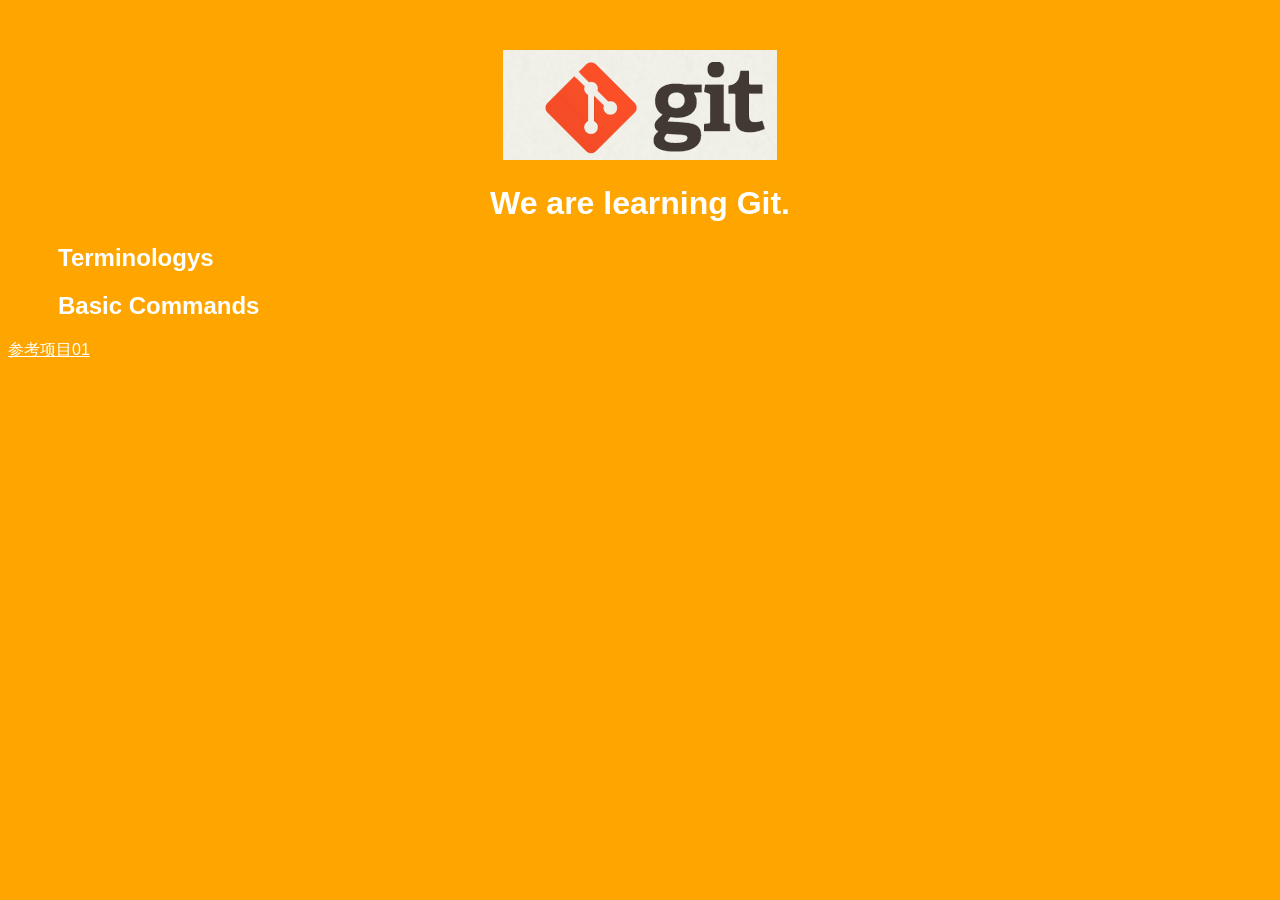
==== index.htm @ c5d49175 "Mv index.html to index.htm" ====
<!DOCTYPE html>
<html>
<head>
    <title>Git Demo</title>
    <link rel="stylesheet" type="text/css" href="styles/style.css">
</head>
<body>
    <header>
        <img id="header-img" src="images/git-logo.png">
        <h1 id='header-words'>We are learning Git.</h1> 
    </header>

    <section>
        <div class="accordion"><h1>Terminologys</h1></div>
            <div class="panel">
                <ol>
                    <li>non fast-forward</li>
                    <li></li>
                    <li></li>
                    <li></li>
                    <li></li>
                    <li></li>
                    <li></li>
                    <li></li>
                    <li></li>
                    <li></li>
                </ol>     
            </div>
        <div class="accordion"><h1>Basic Commands</h1></div>
            <div class="panel">
                <ol>
                    <li>config</li>
                    <li>add</li>
                    <li>commit</li>
                    <li>mv</li>
                    <li>rm</li>
                    <li>stash</li>
                    <li>log</li>
                    <li></li>
                    <li></li>
                    <li></li>
                    <li></li>
                    <li></li>
                </ol>
            </div>
        </div>
    </section>
    <footer>
	<p>
		<a href="https://github.com/TTN-js/unforGITtable">参考项目01</a>
	</p>
	</footer>
    <script src="js/script.js"></script> 
</body>
</html>
---- styles/style.css ----
body{
  background-color: orange;
  font-family: 'Monaco', sans-serif;
  color: white;
}

body a{
  color: white;
}

header{
  text-align: center;
  margin-top: 50px;
}

h3{
  color: red;
}

header-img{
  width: 400px;
}

header-words{
  line-height: 10px;
  font-size: 50px;
  font-family: 'Monaco', sans-serif;
  margin-bottom: 75px;
}

section{
  padding: 0 50px 0px 50px;
  text-align: left;
}

div.accordion {
  cursor: pointer;
  border: none;
  outline: none;
}

div.accordion.active, div.accordion:hover {
  background-color: white;
  color: #1D2031;
}

div.panel {
  padding: 0 18px 0 0;
  display: none;
}
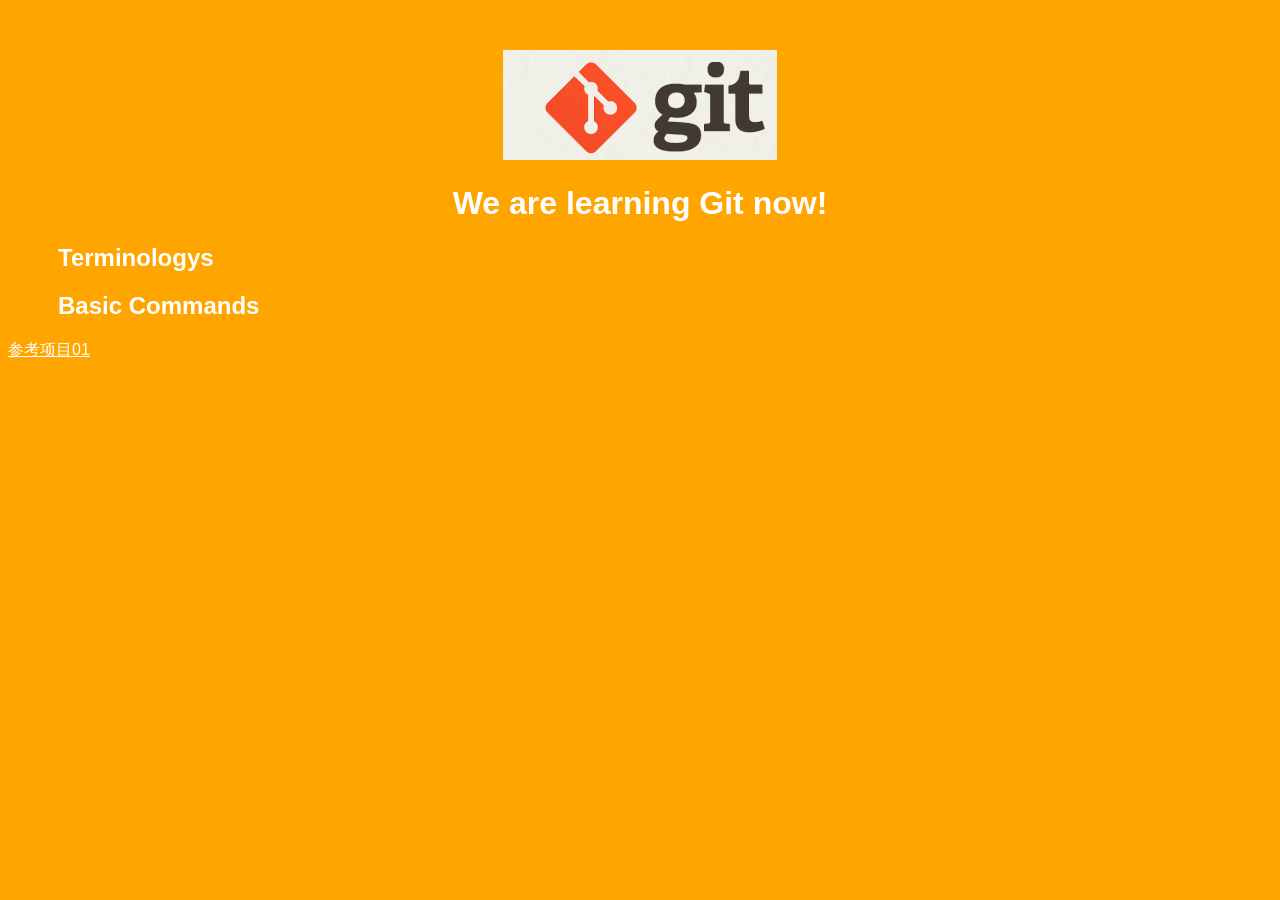
==== commit 0f77589f: "Merge branch 'feature/add_git_command' of github.com:smilecuty/git_learning into feature/add_git_com" ====
--- a/index.htm
+++ b/index.htm
@@ -7,7 +7,7 @@
 <body>
     <header>
         <img id="header-img" src="images/git-logo.png">
-        <h1 id='header-words'>We are learning Git.</h1> 
+        <h1 id='header-words'>We are learning Git now!</h1> 
     </header>
 
     <section>
